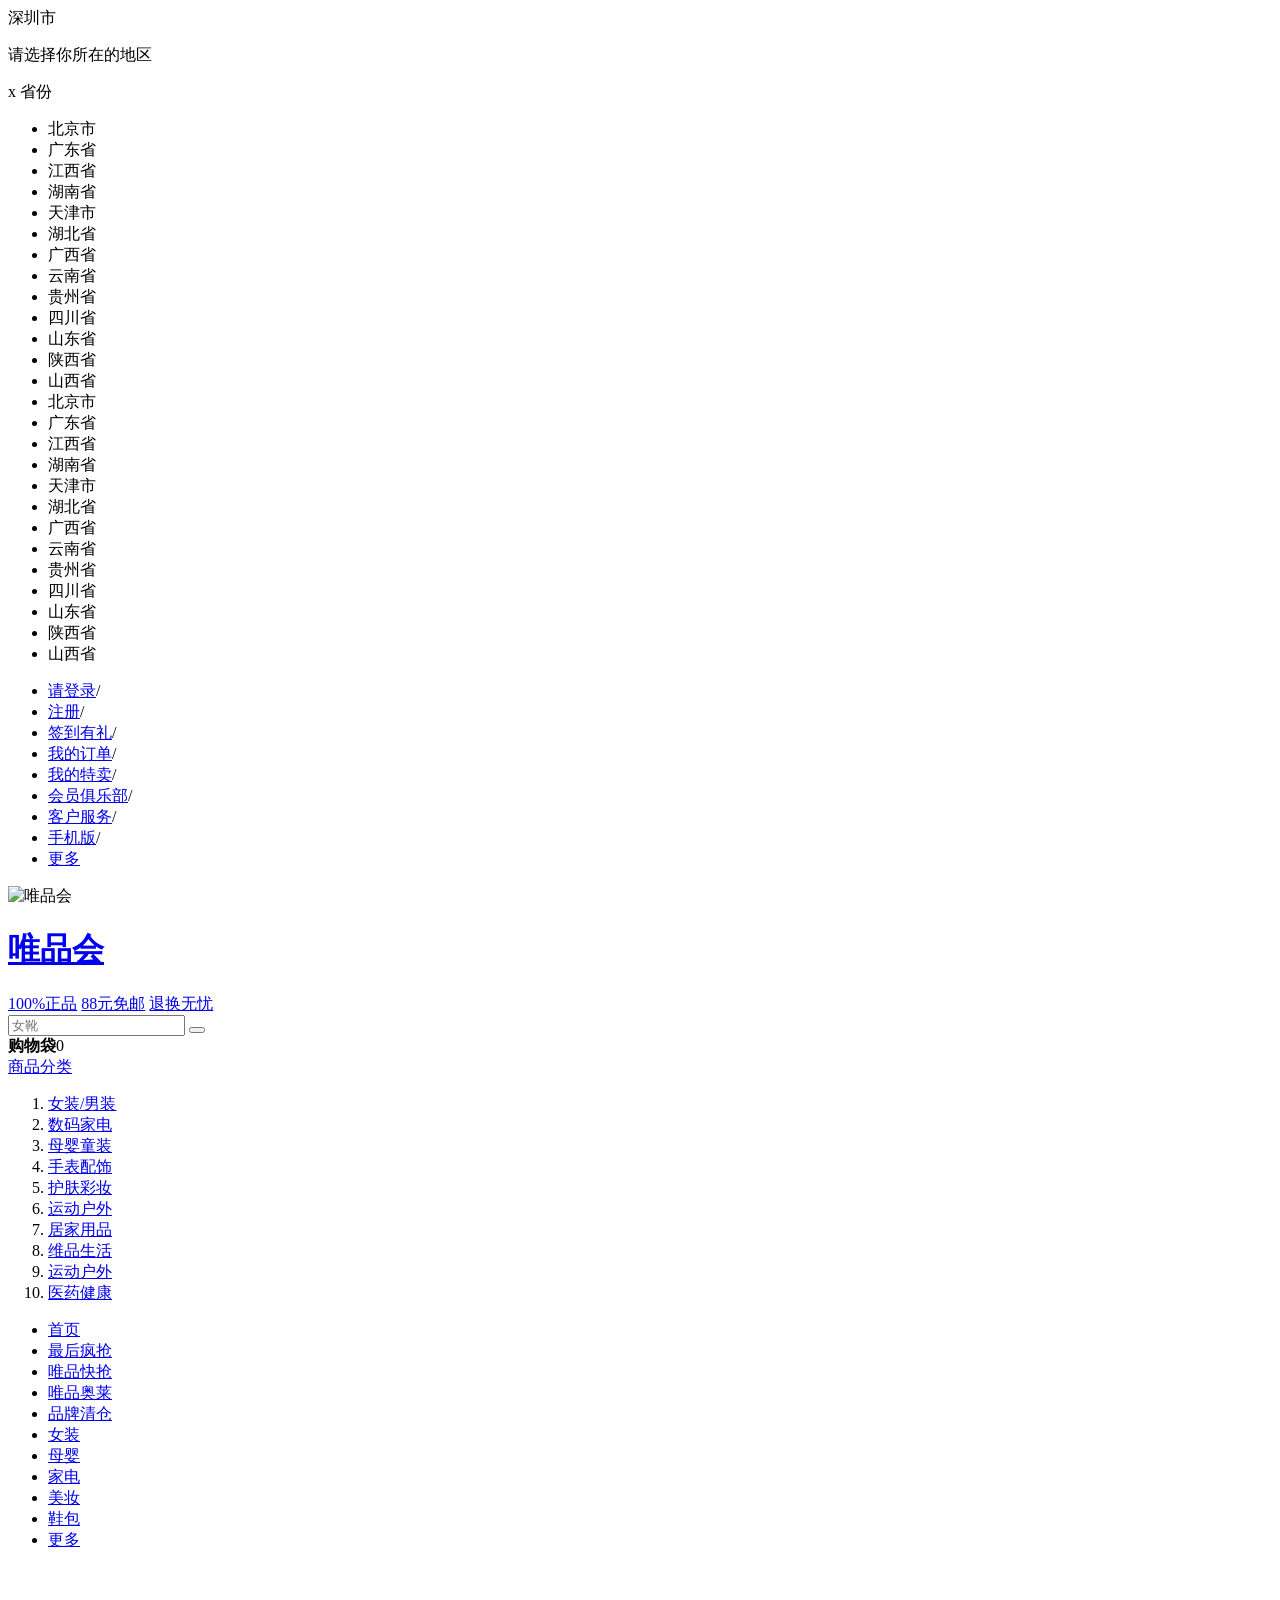
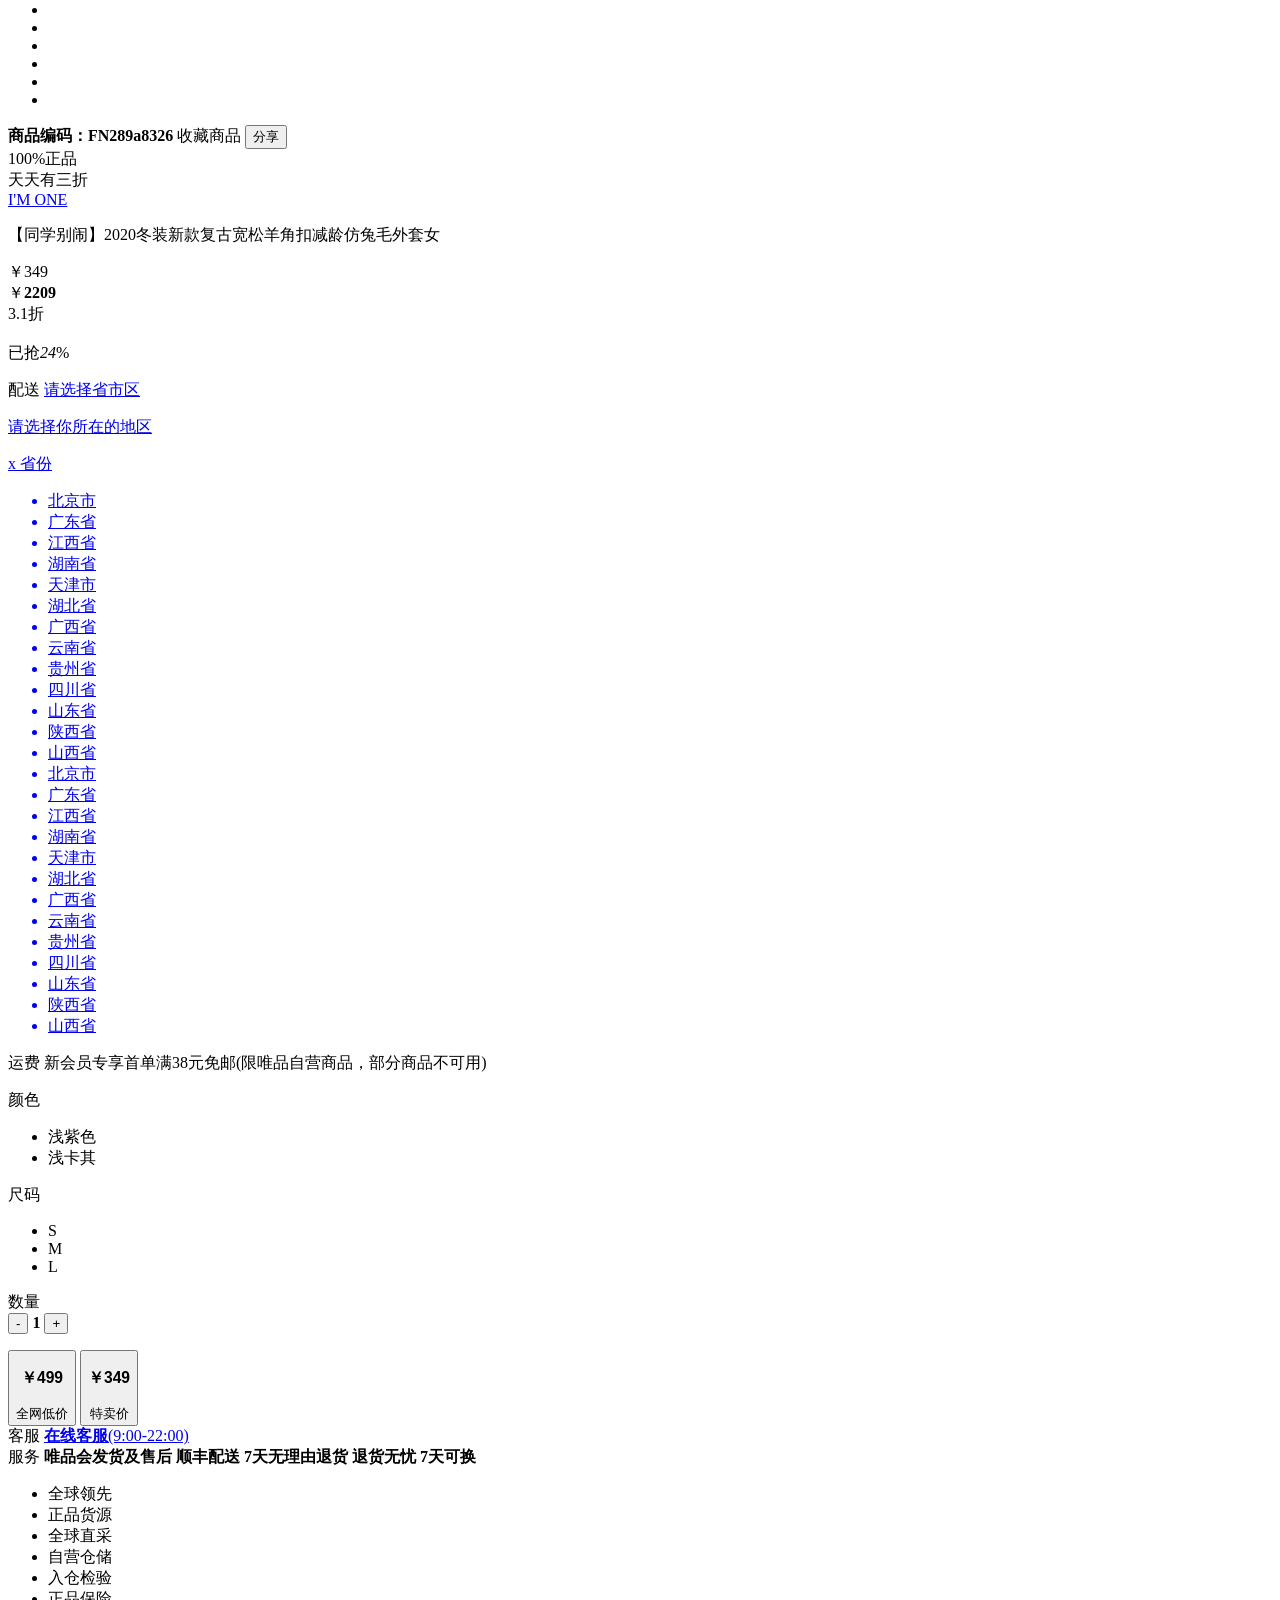
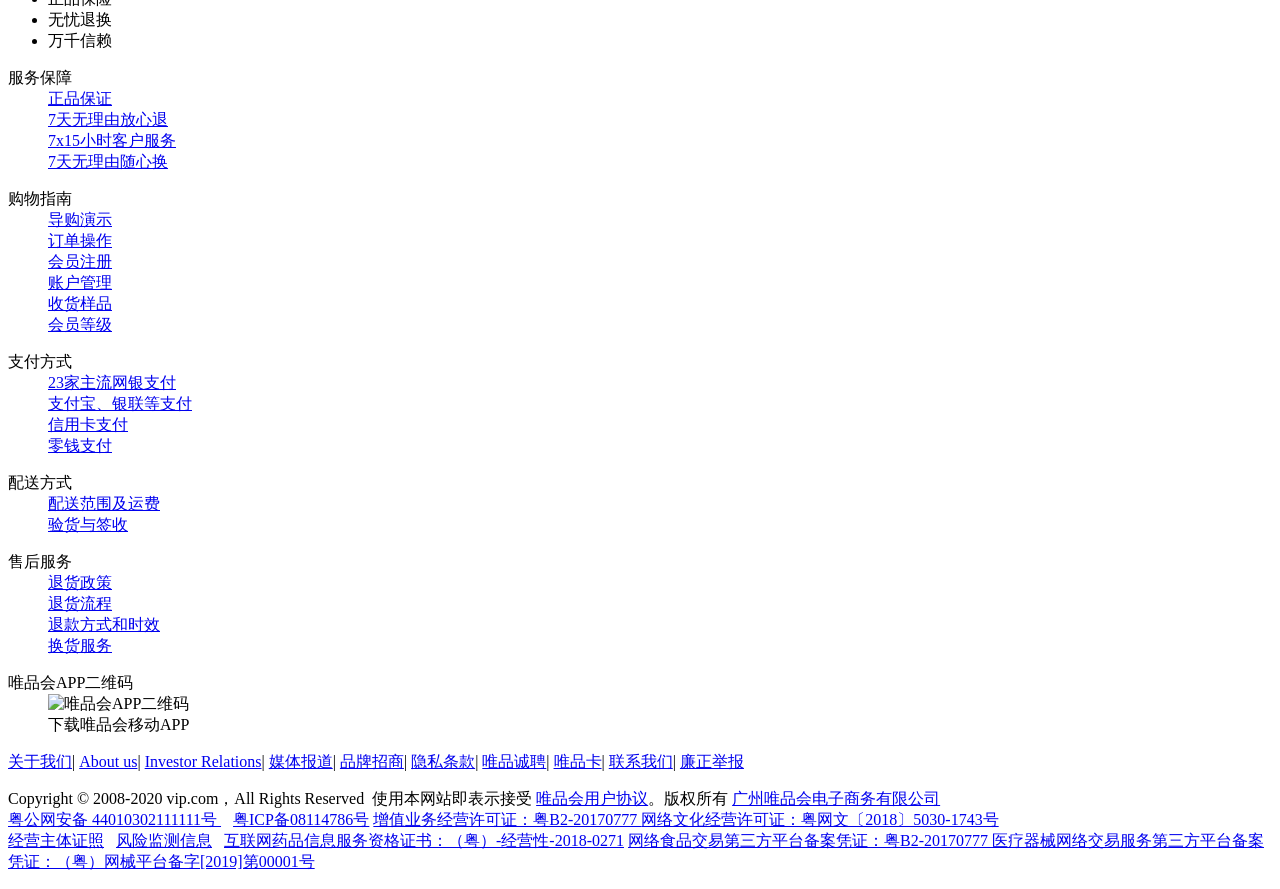
==== pages/details.html @ f8310849 "页面搭建完成" ====
<!DOCTYPE html>
<html lang="en">

<head>
  <meta charset="UTF-8">
  <meta name="viewport" content="width=device-width, initial-scale=1.0">
  <title>商品详情页</title>
  <link rel="stylesheet" href="css/iconfont.css">
  <link rel="stylesheet" href="css/details.css">
  <link rel="stylesheet" href="css/init.css">
  <link rel="stylesheet" href="css/common.css">
</head>

<body>
  <!-- 顶部导航 -->
  <div class="nav">
    <div class="topMessage container">
      <span id="area">
        深圳市<b class="iconfont icon-arrow-down-filling"></b>
        <div class="area">
          <p>请选择你所在的地区</p>
          <span class="close">x</span>
          <span class="province">省份
            <ul>
              <li>北京市</li>
              <li>广东省</li>
              <li>江西省</li>
              <li>湖南省</li>
              <li>天津市</li>
              <li>湖北省</li>
              <li>广西省</li>
              <li>云南省</li>
              <li>贵州省</li>
              <li>四川省</li>
              <li>山东省</li>
              <li>陕西省</li>
              <li>山西省</li>
              <li>北京市</li>
              <li>广东省</li>
              <li>江西省</li>
              <li>湖南省</li>
              <li>天津市</li>
              <li>湖北省</li>
              <li>广西省</li>
              <li>云南省</li>
              <li>贵州省</li>
              <li>四川省</li>
              <li>山东省</li>
              <li>陕西省</li>
              <li>山西省</li>
            </ul>
          </span>
        </div>
      </span>
      <ul class="nav-top">
        <li><a href="login.html">请登录</a><span>/</span></li>
        <li><a href="#">注册</a><span>/</span></li>
        <li><a href="#">签到有礼</a><span>/</span></li>
        <li><a href="#">我的订单</a><span>/</span></li>
        <li>
          <a href="#">我的特卖<b class="iconfont icon-arrow-down-filling"></b></a><span>/</span>
        </li>
        <li>
          <a href="#">会员俱乐部<b class="iconfont icon-arrow-down-filling"></b></a><span>/</span>
        </li>
        <li>
          <a href="#">客户服务<b class="iconfont icon-arrow-down-filling"></b></a><span>/</span>
        </li>
        <li><a href="#">手机版</a><span>/</span></li>
        <li>
          <a href="#">更多<b class="iconfont icon-arrow-down-filling"></b></a>
        </li>
      </ul>
    </div>
  </div>
  <!-- 头部 -->
  <header class="container">
    <div class="clear">
      <div class="logo"><img src="img/logo.png" alt="唯品会" /></div>
      <h1><a href="#" title="唯品会">唯品会</a></h1>
      <a href="#"><span><b class="iconfont icon-weipinhui"></b>100%正品</span></a>
      <a href="#"><span><b class="iconfont icon-weipinhui"></b>88元免邮</span></a>
      <a href="#"><span><b class="iconfont icon-weipinhui"></b>退换无忧</span></a>
      <div class="search">
        <input type="text" placeholder="女靴" />
        <button><b class="iconfont icon-search"></b></button>
      </div>
      <div class="shopbag">
        <b class="iconfont icon-gouwudai"></b><b>购物袋</b><span>0</span>
      </div>
    </div>
  </header>
  <!-- 商品导航 -->
  <div class="navlist">
    <div class="container">
      <span class="iconfont icon-caidan"><a href="#">商品分类</a>
        <ol class="nav_2">
          <li><a href="#">女装/男装</a></li>
          <li><a href="#">数码家电</a></li>
          <li><a href="#">母婴童装</a></li>
          <li><a href="#">手表配饰</a></li>
          <li><a href="#">护肤彩妆</a></li>
          <li><a href="#">运动户外</a></li>
          <li><a href="#">居家用品</a></li>
          <li><a href="#">维品生活</a></li>
          <li><a href="#">运动户外</a></li>
          <li><a href="#">医药健康</a></li>
        </ol>
      </span>
      <ul>
        <li><a href="#" class="navstyle">首页</a></li>
        <li><a href="#">最后疯抢</a></li>
        <li><a href="#">唯品快抢</a></li>
        <li><a href="#">唯品奥莱</a></li>
        <li><a href="#">品牌清仓</a></li>
        <li><a href="#">女装</a></li>
        <li><a href="#">母婴</a></li>
        <li><a href="#">家电</a></li>
        <li><a href="#">美妆</a></li>
        <li><a href="#">鞋包</a></li>
        <li>
          <a href="#">更多<b class="iconfont icon-arrow-down"></b></a>
        </li>
      </ul>
    </div>
  </div>
  <!-- 详情 -->
  <div class="container detail-content">
    <div class="detail">
      <div class="detail-left">
        <div><img src="img/showsmallgoods1.jpg" alt=""></div>
        <div class="imgplay">
          <ul>
            <li><img src="img/showsmallgoods1.jpg" alt=""></li>
            <li><img src="img/showsmallgoods1.jpg" alt=""></li>
            <li><img src="img/showsmallgoods1.jpg" alt=""></li>
            <li><img src="img/showsmallgoods1.jpg" alt=""></li>
            <li><img src="img/showsmallgoods1.jpg" alt=""></li>
            <li><img src="img/showsmallgoods1.jpg" alt=""></li>
          </ul>
        </div>
        <div class="product-text">
          <b>商品编码：FN289a8326</b>
          <span><i class="iconfont icon-wujiaoxingxingxing"></i>收藏商品</span>
          <button>分享</button>
        </div>
        <div class="promise-box">
          <div><i class="iconfont icon-weipinhui"></i>100%正品</div>
          <div><i class="iconfont icon-weipinhui"></i>天天有三折</div>
        </div>
      </div>
      <div class="detail-right">
        <a href="#" class="store-name"> I'M ONE</a>
        <p class="goods-details">【同学别闹】2020冬装新款复古宽松羊角扣减龄仿兔毛外套女</p>
        <div class="price-wrap">
          <div class="price-box">
            <span>￥349</span>
            <div class="ori-price">￥<b>2209</b></div>
            <div class="acount">3.1折</div>
            <img src="img/wpkq.png" alt="">
            <div class="process">
              <div class="process-out">
                <div class="process-in"></div>
              </div>
              已抢<i>24</i>%
            </div>
          </div>
        </div>
        <dl class="deliver">
          <span>配送</span>
          <a href="#">请选择省市区
            <i class="iconfont icon-arrow-down"></i>
            <div class="area">
              <p>请选择你所在的地区</p>
              <span class="close">x</span>
              <span class="province">省份
                <ul>
                  <li>北京市</li>
                  <li>广东省</li>
                  <li>江西省</li>
                  <li>湖南省</li>
                  <li>天津市</li>
                  <li>湖北省</li>
                  <li>广西省</li>
                  <li>云南省</li>
                  <li>贵州省</li>
                  <li>四川省</li>
                  <li>山东省</li>
                  <li>陕西省</li>
                  <li>山西省</li>
                  <li>北京市</li>
                  <li>广东省</li>
                  <li>江西省</li>
                  <li>湖南省</li>
                  <li>天津市</li>
                  <li>湖北省</li>
                  <li>广西省</li>
                  <li>云南省</li>
                  <li>贵州省</li>
                  <li>四川省</li>
                  <li>山东省</li>
                  <li>陕西省</li>
                  <li>山西省</li>
                </ul>
              </span>
            </div>
          </a>
        </dl>
        <dl class="freight">
          <span>运费</span>
          <a>新会员专享首单满38元免邮(限唯品自营商品，部分商品不可用)</a>
        </dl>
        <dl class="color">
          <span>颜色</span>
          <ul>
            <li>浅紫色</li>
            <li>浅卡其</li>
          </ul>
        </dl>
        <dl class="size">
          <span>尺码</span>
          <ul>
            <li>S</li>
            <li>M</li>
            <li>L</li>
          </ul>
        </dl>
        <dl class="count">
          <span>数量</span>
          <div class="num">
            <button class="decrease">-</button>
            <b>1</b>
            <button class="add">+</button>
          </div>
        </dl>
        <div class="button-box">
          <button class="btn1">
            <h3>￥499</h3>
            全网低价
          </button>
          <button class="btn2">
            <h3>￥349</h3>
            特卖价
          </button>
        </div>
        <div class="other">
          <div class="customer-sev">
            <span>客服</span>
            <a href="#"><b>在线客服</b>(9:00-22:00)</a>
          </div>
          <div class="services">
            <span>服务</span>
            <b><i class="iconfont icon-weipinhui"></i>唯品会发货及售后</b>
            <b><i class="iconfont icon-weipinhui"></i>顺丰配送</b>
            <b><i class="iconfont icon-weipinhui"></i>7天无理由退货</b>
            <b><i class="iconfont icon-weipinhui"></i>退货无忧</b>
            <b><i class="iconfont icon-weipinhui"></i>7天可换</b>
          </div>
        </div>
      </div>
    </div>
  </div>
  <!-- 底部 -->
  <footer id="footer" class="footer">
    <div class="footer-inner">
      <ul class="footer-vip">
        <li><i class="iconfont icon-pj_manyi"></i>全球领先</li>
        <li><i class="iconfont icon-pj_manyi"></i>正品货源</li>
        <li><i class="iconfont icon-pj_manyi"></i>全球直采</li>
        <li><i class="iconfont icon-pj_manyi"></i>自营仓储</li>
        <li><i class="iconfont icon-pj_manyi"></i>入仓检验</li>
        <li><i class="iconfont icon-pj_manyi"></i>正品保险</li>
        <li><i class="iconfont icon-pj_manyi"></i>无忧退换</li>
        <li><i class="iconfont icon-pj_manyi"></i>万千信赖</li>
      </ul>
      <div class="footer-list">
        <dl class="link-anim">
          <dt>服务保障</dt>
          <dd>
            <a href="//viva.vip.com/act/supportInsurance?wapid=vivac_767" target="_blank" rel="nofollow">正品保证</a>
          </dd>
          <dd>
            <a href="//help.vip.com/commitment.php" target="_blank" rel="nofollow">7天无理由放心退</a>
          </dd>
          <dd>
            <a href="//help.vip.com/commitment.php" target="_blank" class="J_common_help" rel="nofollow"></a>
          </dd>
          <dd>
            <a href="//acs.vip.com/" target="_blank" rel="nofollow">7x15小时客户服务</a>
          </dd>
          <dd>
            <a href="//viva.vip.com/act/changeProduct-pc?wapid=vivac_825" target="_blank" rel="nofollow">7天无理由随心换</a>
          </dd>
        </dl>
        <dl class="link-anim">
          <dt>购物指南</dt>
          <dd>
            <a href="//help.vip.com/themelist.php?type=detail&amp;id=308" target="_blank" rel="nofollow">导购演示</a>
          </dd>
          <dd>
            <a href="//help.vip.com/themelist.php?type=detail&amp;id=330" target="_blank" rel="nofollow">订单操作</a>
          </dd>
          <dd>
            <a href="//help.vip.com/themelist.php?type=detail&amp;id=206" target="_blank" rel="nofollow">会员注册</a>
          </dd>
          <dd>
            <a href="//help.vip.com/themelist.php?type=detail&amp;id=329" target="_blank" rel="nofollow">账户管理</a>
          </dd>
          <dd>
            <a href="//help.vip.com/themelist.php?type=detail&amp;id=104" target="_blank" rel="nofollow">收货样品</a>
          </dd>
          <dd>
            <a href="//help.vip.com/themelist.php?cid=69" target="_blank" rel="nofollow">会员等级</a>
          </dd>
        </dl>
        <dl class="link-anim">
          <dt>支付方式</dt>
          <dd>
            <a href="//help.vip.com/themelist.php?type=detail&amp;id=336" target="_blank" rel="nofollow">23家主流网银支付</a>
          </dd>
          <dd>
            <a href="//help.vip.com/themelist.php?type=detail&amp;id=336" target="_blank" rel="nofollow">支付宝、银联等支付</a>
          </dd>
          <dd>
            <a href="//help.vip.com/themelist.php?type=detail&amp;id=336" target="_blank" rel="nofollow">信用卡支付</a>
          </dd>
          <dd>
            <a href="//help.vip.com/themelist.php?type=detail&amp;id=335" target="_blank" rel="nofollow">零钱支付</a>
          </dd>
        </dl>
        <dl class="link-anim">
          <dt>配送方式</dt>
          <dd>
            <a href="//help.vip.com/themelist.php?type=detail&amp;id=345" target="_blank" rel="nofollow">配送范围及运费</a>
          </dd>
          <dd>
            <a href="//help.vip.com/themelist.php?type=detail&amp;id=63" target="_blank" rel="nofollow">验货与签收</a>
          </dd>
        </dl>
        <dl class="link-anim">
          <dt>售后服务</dt>
          <dd>
            <a href="//help.vip.com/themelist.php?cid=74" target="_blank" rel="nofollow">退货政策</a>
          </dd>
          <dd>
            <a href="//help.vip.com/themelist.php?type=detail&amp;id=236" target="_blank" rel="nofollow">退货流程</a>
          </dd>
          <dd>
            <a href="//help.vip.com/themelist.php?type=detail&amp;id=317" target="_blank" rel="nofollow">退款方式和时效</a>
          </dd>
          <dd>
            <a href="//help.vip.com/themelist.php?cid=146" target="_blank" rel="nofollow">换货服务</a>
          </dd>
        </dl>
        <dl class="tc last">
          <dt>唯品会APP二维码</dt>
          <dd>
            <img class="lazy" src="img/f-ewm.png" width="100" height="100" alt="唯品会APP二维码" />
          </dd>
          <dd>下载唯品会移动APP</dd>
        </dl>
      </div>
      <div class="footer-infor">
        <p class="footer-infor-link">
          <a target="_blank" rel="nofollow" href="//www.vip.com/about-us" title="关于我们">关于我们</a>|
          <a target="_blank" rel="nofollow" href="//www.vip.com/en/about-us" title="About us">About us</a>|
          <a target="_blank" rel="nofollow" href="http://ir.vip.com/" title="Investor Relations">Investor Relations</a>|
          <a target="_blank" rel="nofollow" href="//blog.vip.com/?r=/Blog/HTML_showList/sort_id//29"
            title="媒体报道">媒体报道</a>|
          <a target="_blank" rel="nofollow" href="//vis.vip.com/stipulate/" title="品牌招商">品牌招商</a>|
          <a target="_blank" rel="nofollow" href="//www.vip.com/privacy" title="隐私条款">隐私条款</a>|
          <a target="_blank" rel="nofollow" href="https://job.vip.com" title="唯品诚聘">唯品诚聘</a>|
          <a target="_blank" rel="nofollow" href="//detail.vip.com/vipcard.html" title="唯品卡">唯品卡</a>|
          <a target="_blank" href="//www.vip.com/contact-us" title="联系我们">联系我们</a>|
          <a target="_blank" href="//www.vip.com/jubao" title="廉正举报">廉正举报</a>
        </p>
        <p class="footer-infor-txt">
          Copyright © 2008-2020 vip.com，All Rights
          Reserved&nbsp;&nbsp;使用本网站即表示接受
          <a rel="nofollow" href="//viva.vip.com/act/supportClause-pc?wapid=vivac_802">唯品会用户协议</a>。版权所有
          <a rel="nofollow" href="//www.vip.com/">广州唯品会电子商务有限公司</a>
          <br />
          <a href="http://www.beian.gov.cn/portal/registerSystemInfo?recordcode=44010302111111" target="_blank">粤公网安备
            44010302111111号 </a>&nbsp;&nbsp;
          <a rel="nofollow" href="http://www.beian.miit.gov.cn">粤ICP备08114786号</a>
          <a rel="nofollow" target="_blank" href="//viva.vip.com/act/actValueAddedService-pc">增值业务经营许可证：粤B2-20170777
          </a>
          <a rel="nofollow"
            href="http://qr.ccm.gov.cn/lic/4b3d4177d8ec4aef91469e36f63702fa#">网络文化经营许可证：粤网文〔2018〕5030-1743号</a>
          <br />
          <a rel="nofollow" href="//viva.vip.com/act/actBusinessLicense-pc?wapid=vivac_813">经营主体证照</a>&nbsp;&nbsp;
          <a href="//help.vip.com/themelist.php?type=detail&amp;id=475" target="_blank"
            rel="nofollow">风险监测信息</a>&nbsp;&nbsp;
          <a rel="nofollow"
            href="//viva.vip.com/act/c/actDrugInfoLicense-pc?wapid=vivac_1070">互联网药品信息服务资格证书：（粤）-经营性-2018-0271</a>
          <a rel="nofollow" href="//viva.vip.com/act/actFoodTradeLicense-pc?wapid=vivac_1131">
            网络食品交易第三方平台备案凭证：粤B2-20170777
          </a>
          <a rel="nofollow"
            href="//viva.vip.com/act/actInstrumentTradeLicense-pc?wapid=vivac_1132">医疗器械网络交易服务第三方平台备案凭证：（粤）网械平台备字[2019]第00001号</a>
        </p>
      </div>
    </div>
  </footer>
</body>

</html>
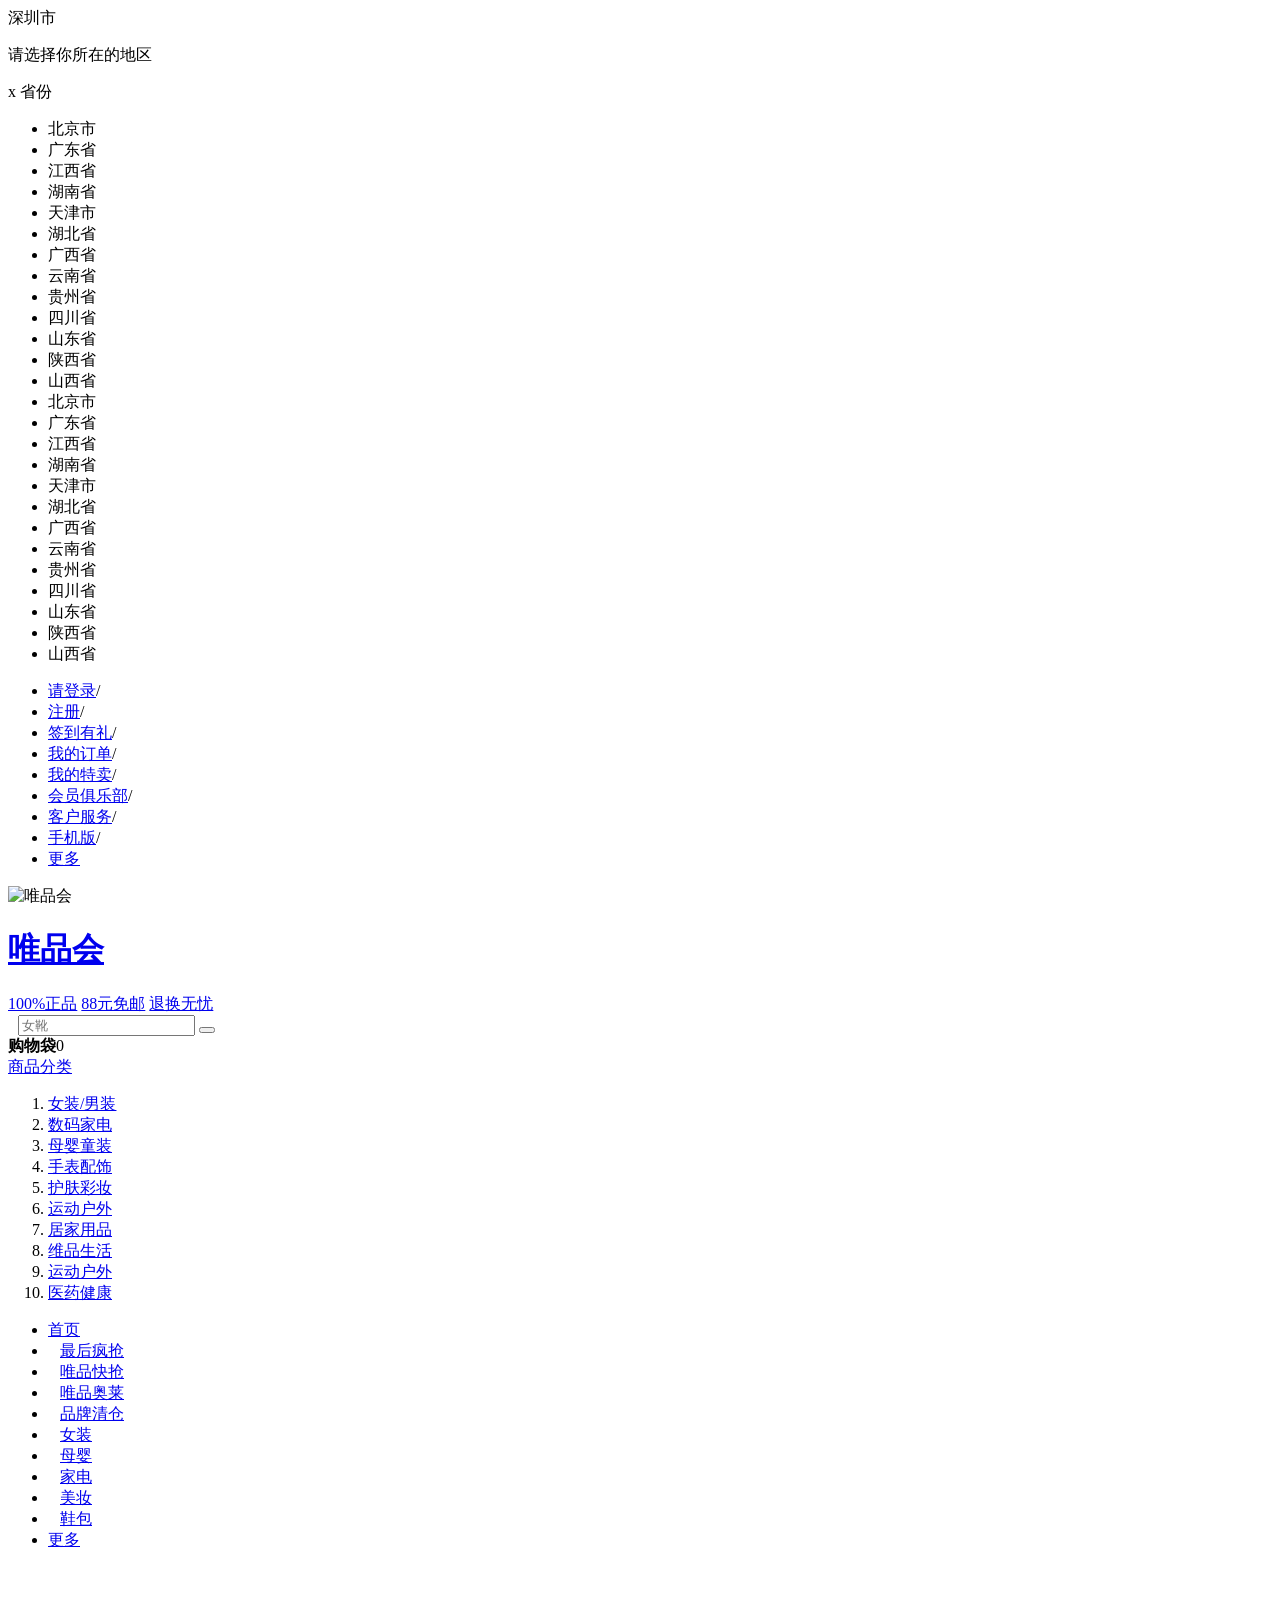
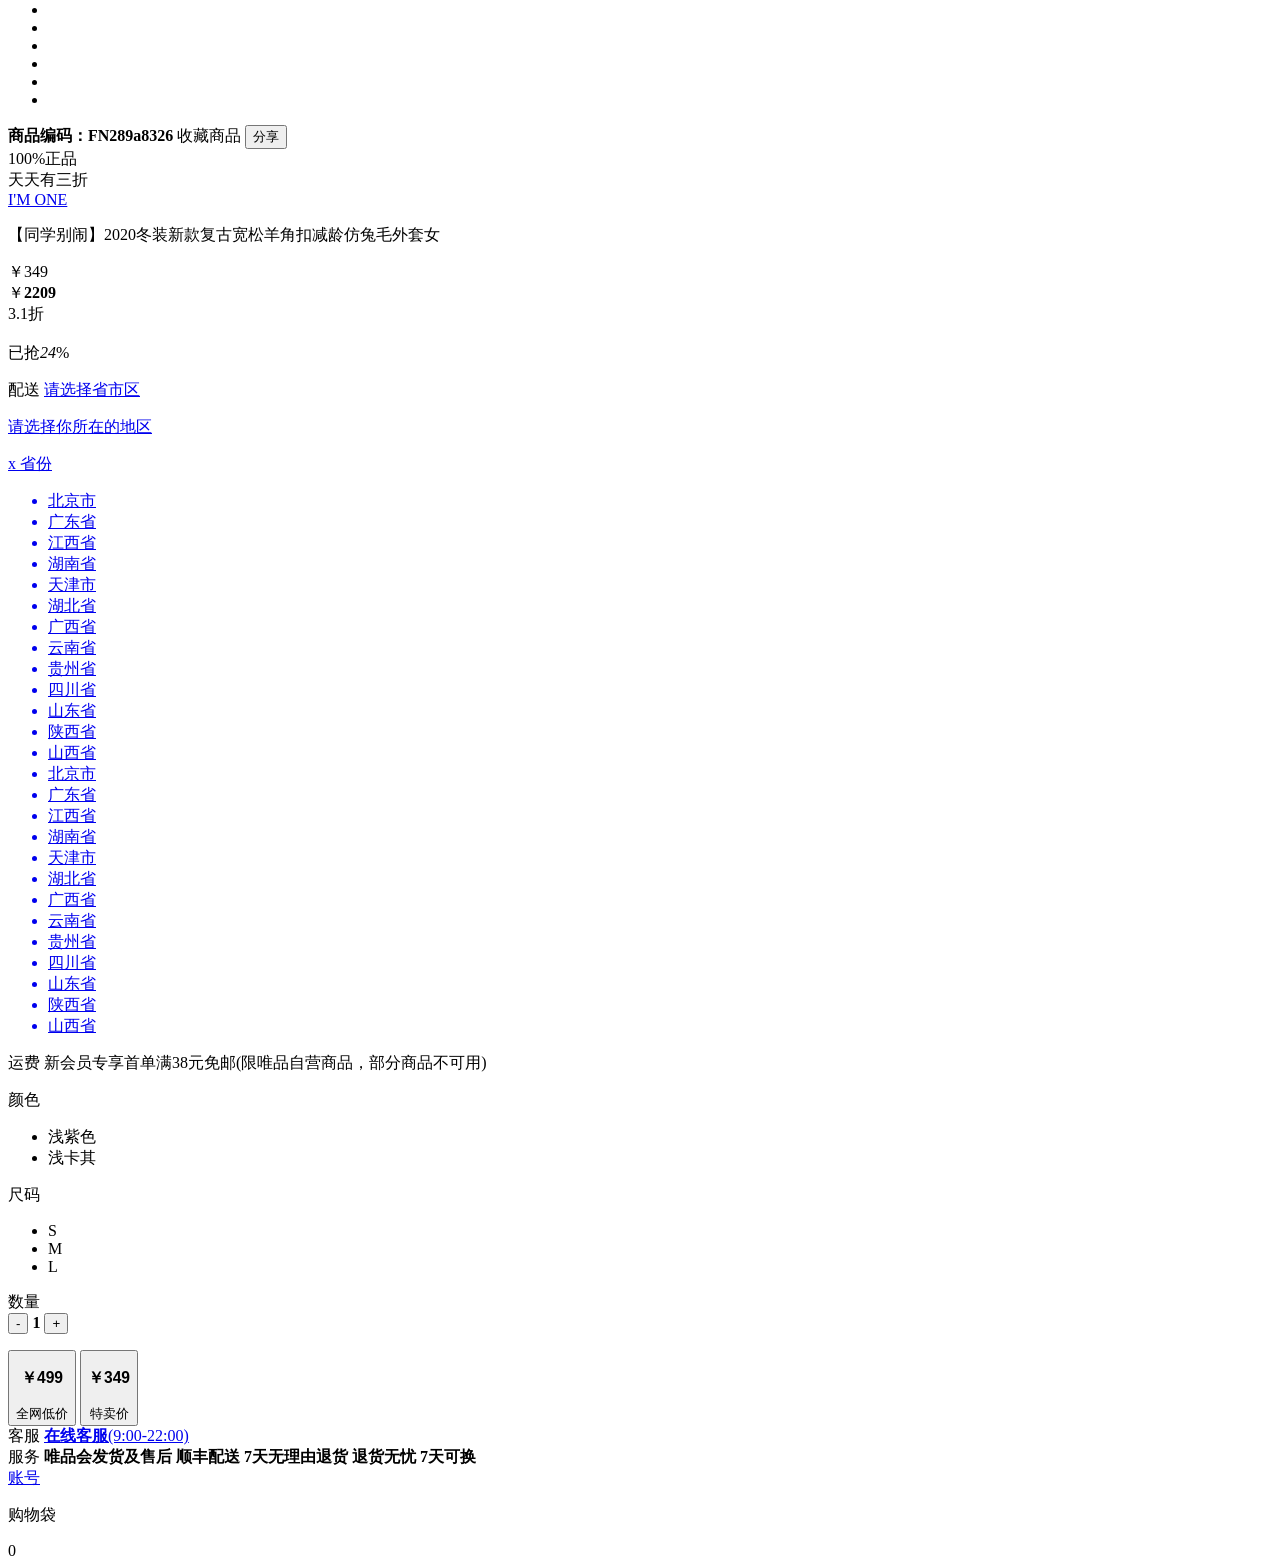
==== commit df143472: "11/27" ====
--- a/pages/details.html
+++ b/pages/details.html
@@ -14,7 +14,7 @@
 <body>
   <!-- 顶部导航 -->
   <div class="nav">
-    <div class="topMessage container">
+    <div class="topMessage detail-container">
       <span id="area">
         深圳市<b class="iconfont icon-arrow-down-filling"></b>
         <div class="area">
@@ -54,7 +54,7 @@
       </span>
       <ul class="nav-top">
         <li><a href="login.html">请登录</a><span>/</span></li>
-        <li><a href="#">注册</a><span>/</span></li>
+        <li><a href="regist.html">注册</a><span>/</span></li>
         <li><a href="#">签到有礼</a><span>/</span></li>
         <li><a href="#">我的订单</a><span>/</span></li>
         <li>
@@ -74,14 +74,14 @@
     </div>
   </div>
   <!-- 头部 -->
-  <header class="container">
+  <header class="detail-container">
     <div class="clear">
       <div class="logo"><img src="img/logo.png" alt="唯品会" /></div>
       <h1><a href="#" title="唯品会">唯品会</a></h1>
       <a href="#"><span><b class="iconfont icon-weipinhui"></b>100%正品</span></a>
       <a href="#"><span><b class="iconfont icon-weipinhui"></b>88元免邮</span></a>
       <a href="#"><span><b class="iconfont icon-weipinhui"></b>退换无忧</span></a>
-      <div class="search">
+      <div class="search" style="margin-left: 10px;">
         <input type="text" placeholder="女靴" />
         <button><b class="iconfont icon-search"></b></button>
       </div>
@@ -92,7 +92,7 @@
   </header>
   <!-- 商品导航 -->
   <div class="navlist">
-    <div class="container">
+    <div class="detail-container">
       <span class="iconfont icon-caidan"><a href="#">商品分类</a>
         <ol class="nav_2">
           <li><a href="#">女装/男装</a></li>
@@ -109,15 +109,15 @@
       </span>
       <ul>
         <li><a href="#" class="navstyle">首页</a></li>
-        <li><a href="#">最后疯抢</a></li>
-        <li><a href="#">唯品快抢</a></li>
-        <li><a href="#">唯品奥莱</a></li>
-        <li><a href="#">品牌清仓</a></li>
-        <li><a href="#">女装</a></li>
-        <li><a href="#">母婴</a></li>
-        <li><a href="#">家电</a></li>
-        <li><a href="#">美妆</a></li>
-        <li><a href="#">鞋包</a></li>
+        <li><a href="#" style="padding: 12px;">最后疯抢</a></li>
+        <li><a href="#" style="padding: 12px;">唯品快抢</a></li>
+        <li><a href="#" style="padding: 12px;">唯品奥莱</a></li>
+        <li><a href="#" style="padding: 12px;">品牌清仓</a></li>
+        <li><a href="#" style="padding: 12px;">女装</a></li>
+        <li><a href="#" style="padding: 12px;">母婴</a></li>
+        <li><a href="#" style="padding: 12px;">家电</a></li>
+        <li><a href="#" style="padding: 12px;">美妆</a></li>
+        <li><a href="#" style="padding: 12px;">鞋包</a></li>
         <li>
           <a href="#">更多<b class="iconfont icon-arrow-down"></b></a>
         </li>
@@ -125,7 +125,7 @@
     </div>
   </div>
   <!-- 详情 -->
-  <div class="container detail-content">
+  <div class="detail-container detail-content">
     <div class="detail">
       <div class="detail-left">
         <div><img src="img/showsmallgoods1.jpg" alt=""></div>
@@ -262,146 +262,29 @@
   </div>
   <!-- 底部 -->
   <footer id="footer" class="footer">
-    <div class="footer-inner">
-      <ul class="footer-vip">
-        <li><i class="iconfont icon-pj_manyi"></i>全球领先</li>
-        <li><i class="iconfont icon-pj_manyi"></i>正品货源</li>
-        <li><i class="iconfont icon-pj_manyi"></i>全球直采</li>
-        <li><i class="iconfont icon-pj_manyi"></i>自营仓储</li>
-        <li><i class="iconfont icon-pj_manyi"></i>入仓检验</li>
-        <li><i class="iconfont icon-pj_manyi"></i>正品保险</li>
-        <li><i class="iconfont icon-pj_manyi"></i>无忧退换</li>
-        <li><i class="iconfont icon-pj_manyi"></i>万千信赖</li>
-      </ul>
-      <div class="footer-list">
-        <dl class="link-anim">
-          <dt>服务保障</dt>
-          <dd>
-            <a href="//viva.vip.com/act/supportInsurance?wapid=vivac_767" target="_blank" rel="nofollow">正品保证</a>
-          </dd>
-          <dd>
-            <a href="//help.vip.com/commitment.php" target="_blank" rel="nofollow">7天无理由放心退</a>
-          </dd>
-          <dd>
-            <a href="//help.vip.com/commitment.php" target="_blank" class="J_common_help" rel="nofollow"></a>
-          </dd>
-          <dd>
-            <a href="//acs.vip.com/" target="_blank" rel="nofollow">7x15小时客户服务</a>
-          </dd>
-          <dd>
-            <a href="//viva.vip.com/act/changeProduct-pc?wapid=vivac_825" target="_blank" rel="nofollow">7天无理由随心换</a>
-          </dd>
-        </dl>
-        <dl class="link-anim">
-          <dt>购物指南</dt>
-          <dd>
-            <a href="//help.vip.com/themelist.php?type=detail&amp;id=308" target="_blank" rel="nofollow">导购演示</a>
-          </dd>
-          <dd>
-            <a href="//help.vip.com/themelist.php?type=detail&amp;id=330" target="_blank" rel="nofollow">订单操作</a>
-          </dd>
-          <dd>
-            <a href="//help.vip.com/themelist.php?type=detail&amp;id=206" target="_blank" rel="nofollow">会员注册</a>
-          </dd>
-          <dd>
-            <a href="//help.vip.com/themelist.php?type=detail&amp;id=329" target="_blank" rel="nofollow">账户管理</a>
-          </dd>
-          <dd>
-            <a href="//help.vip.com/themelist.php?type=detail&amp;id=104" target="_blank" rel="nofollow">收货样品</a>
-          </dd>
-          <dd>
-            <a href="//help.vip.com/themelist.php?cid=69" target="_blank" rel="nofollow">会员等级</a>
-          </dd>
-        </dl>
-        <dl class="link-anim">
-          <dt>支付方式</dt>
-          <dd>
-            <a href="//help.vip.com/themelist.php?type=detail&amp;id=336" target="_blank" rel="nofollow">23家主流网银支付</a>
-          </dd>
-          <dd>
-            <a href="//help.vip.com/themelist.php?type=detail&amp;id=336" target="_blank" rel="nofollow">支付宝、银联等支付</a>
-          </dd>
-          <dd>
-            <a href="//help.vip.com/themelist.php?type=detail&amp;id=336" target="_blank" rel="nofollow">信用卡支付</a>
-          </dd>
-          <dd>
-            <a href="//help.vip.com/themelist.php?type=detail&amp;id=335" target="_blank" rel="nofollow">零钱支付</a>
-          </dd>
-        </dl>
-        <dl class="link-anim">
-          <dt>配送方式</dt>
-          <dd>
-            <a href="//help.vip.com/themelist.php?type=detail&amp;id=345" target="_blank" rel="nofollow">配送范围及运费</a>
-          </dd>
-          <dd>
-            <a href="//help.vip.com/themelist.php?type=detail&amp;id=63" target="_blank" rel="nofollow">验货与签收</a>
-          </dd>
-        </dl>
-        <dl class="link-anim">
-          <dt>售后服务</dt>
-          <dd>
-            <a href="//help.vip.com/themelist.php?cid=74" target="_blank" rel="nofollow">退货政策</a>
-          </dd>
-          <dd>
-            <a href="//help.vip.com/themelist.php?type=detail&amp;id=236" target="_blank" rel="nofollow">退货流程</a>
-          </dd>
-          <dd>
-            <a href="//help.vip.com/themelist.php?type=detail&amp;id=317" target="_blank" rel="nofollow">退款方式和时效</a>
-          </dd>
-          <dd>
-            <a href="//help.vip.com/themelist.php?cid=146" target="_blank" rel="nofollow">换货服务</a>
-          </dd>
-        </dl>
-        <dl class="tc last">
-          <dt>唯品会APP二维码</dt>
-          <dd>
-            <img class="lazy" src="img/f-ewm.png" width="100" height="100" alt="唯品会APP二维码" />
-          </dd>
-          <dd>下载唯品会移动APP</dd>
-        </dl>
-      </div>
-      <div class="footer-infor">
-        <p class="footer-infor-link">
-          <a target="_blank" rel="nofollow" href="//www.vip.com/about-us" title="关于我们">关于我们</a>|
-          <a target="_blank" rel="nofollow" href="//www.vip.com/en/about-us" title="About us">About us</a>|
-          <a target="_blank" rel="nofollow" href="http://ir.vip.com/" title="Investor Relations">Investor Relations</a>|
-          <a target="_blank" rel="nofollow" href="//blog.vip.com/?r=/Blog/HTML_showList/sort_id//29"
-            title="媒体报道">媒体报道</a>|
-          <a target="_blank" rel="nofollow" href="//vis.vip.com/stipulate/" title="品牌招商">品牌招商</a>|
-          <a target="_blank" rel="nofollow" href="//www.vip.com/privacy" title="隐私条款">隐私条款</a>|
-          <a target="_blank" rel="nofollow" href="https://job.vip.com" title="唯品诚聘">唯品诚聘</a>|
-          <a target="_blank" rel="nofollow" href="//detail.vip.com/vipcard.html" title="唯品卡">唯品卡</a>|
-          <a target="_blank" href="//www.vip.com/contact-us" title="联系我们">联系我们</a>|
-          <a target="_blank" href="//www.vip.com/jubao" title="廉正举报">廉正举报</a>
-        </p>
-        <p class="footer-infor-txt">
-          Copyright © 2008-2020 vip.com，All Rights
-          Reserved&nbsp;&nbsp;使用本网站即表示接受
-          <a rel="nofollow" href="//viva.vip.com/act/supportClause-pc?wapid=vivac_802">唯品会用户协议</a>。版权所有
-          <a rel="nofollow" href="//www.vip.com/">广州唯品会电子商务有限公司</a>
-          <br />
-          <a href="http://www.beian.gov.cn/portal/registerSystemInfo?recordcode=44010302111111" target="_blank">粤公网安备
-            44010302111111号 </a>&nbsp;&nbsp;
-          <a rel="nofollow" href="http://www.beian.miit.gov.cn">粤ICP备08114786号</a>
-          <a rel="nofollow" target="_blank" href="//viva.vip.com/act/actValueAddedService-pc">增值业务经营许可证：粤B2-20170777
-          </a>
-          <a rel="nofollow"
-            href="http://qr.ccm.gov.cn/lic/4b3d4177d8ec4aef91469e36f63702fa#">网络文化经营许可证：粤网文〔2018〕5030-1743号</a>
-          <br />
-          <a rel="nofollow" href="//viva.vip.com/act/actBusinessLicense-pc?wapid=vivac_813">经营主体证照</a>&nbsp;&nbsp;
-          <a href="//help.vip.com/themelist.php?type=detail&amp;id=475" target="_blank"
-            rel="nofollow">风险监测信息</a>&nbsp;&nbsp;
-          <a rel="nofollow"
-            href="//viva.vip.com/act/c/actDrugInfoLicense-pc?wapid=vivac_1070">互联网药品信息服务资格证书：（粤）-经营性-2018-0271</a>
-          <a rel="nofollow" href="//viva.vip.com/act/actFoodTradeLicense-pc?wapid=vivac_1131">
-            网络食品交易第三方平台备案凭证：粤B2-20170777
-          </a>
-          <a rel="nofollow"
-            href="//viva.vip.com/act/actInstrumentTradeLicense-pc?wapid=vivac_1132">医疗器械网络交易服务第三方平台备案凭证：（粤）网械平台备字[2019]第00001号</a>
-        </p>
-      </div>
-    </div>
   </footer>
+  <!-- 侧边栏 -->
+  <div class="aside-right">
+    <a href="login.html" class="account point pink">
+      <i class="iconfont icon-wode"></i>账号
+    </a>
+    <div class="aside-car point pink">
+      <i class="iconfont icon-gouwudai"></i>
+      <p class="aside-shopbag">购物袋</p>
+      <span>0</span>
+    </div>
+    <i class="iconfont icon-daijinquan mg15 point pink"></i>
+    <i class="iconfont icon-xinaixin mg15 point pink"></i>
+    <i class="iconfont icon-wujiaoxingxingxing mg15 point pink"></i>
+    <i class="iconfont icon-jishiqi mg15 point pink"></i>
+    <i class="iconfont icon-bianjibi point pink"></i>
+    <i class="iconfont icon-zhiding point pink"></i>
+  </div>
+
+  <script src="js/jquery-3.5.1.js"></script>
+  <script src="js/footerhtml.js"></script>
+  <script src="js/details.js"></script>
+  <script src="js/toshopbag.js"></script>
 </body>
 
 </html>
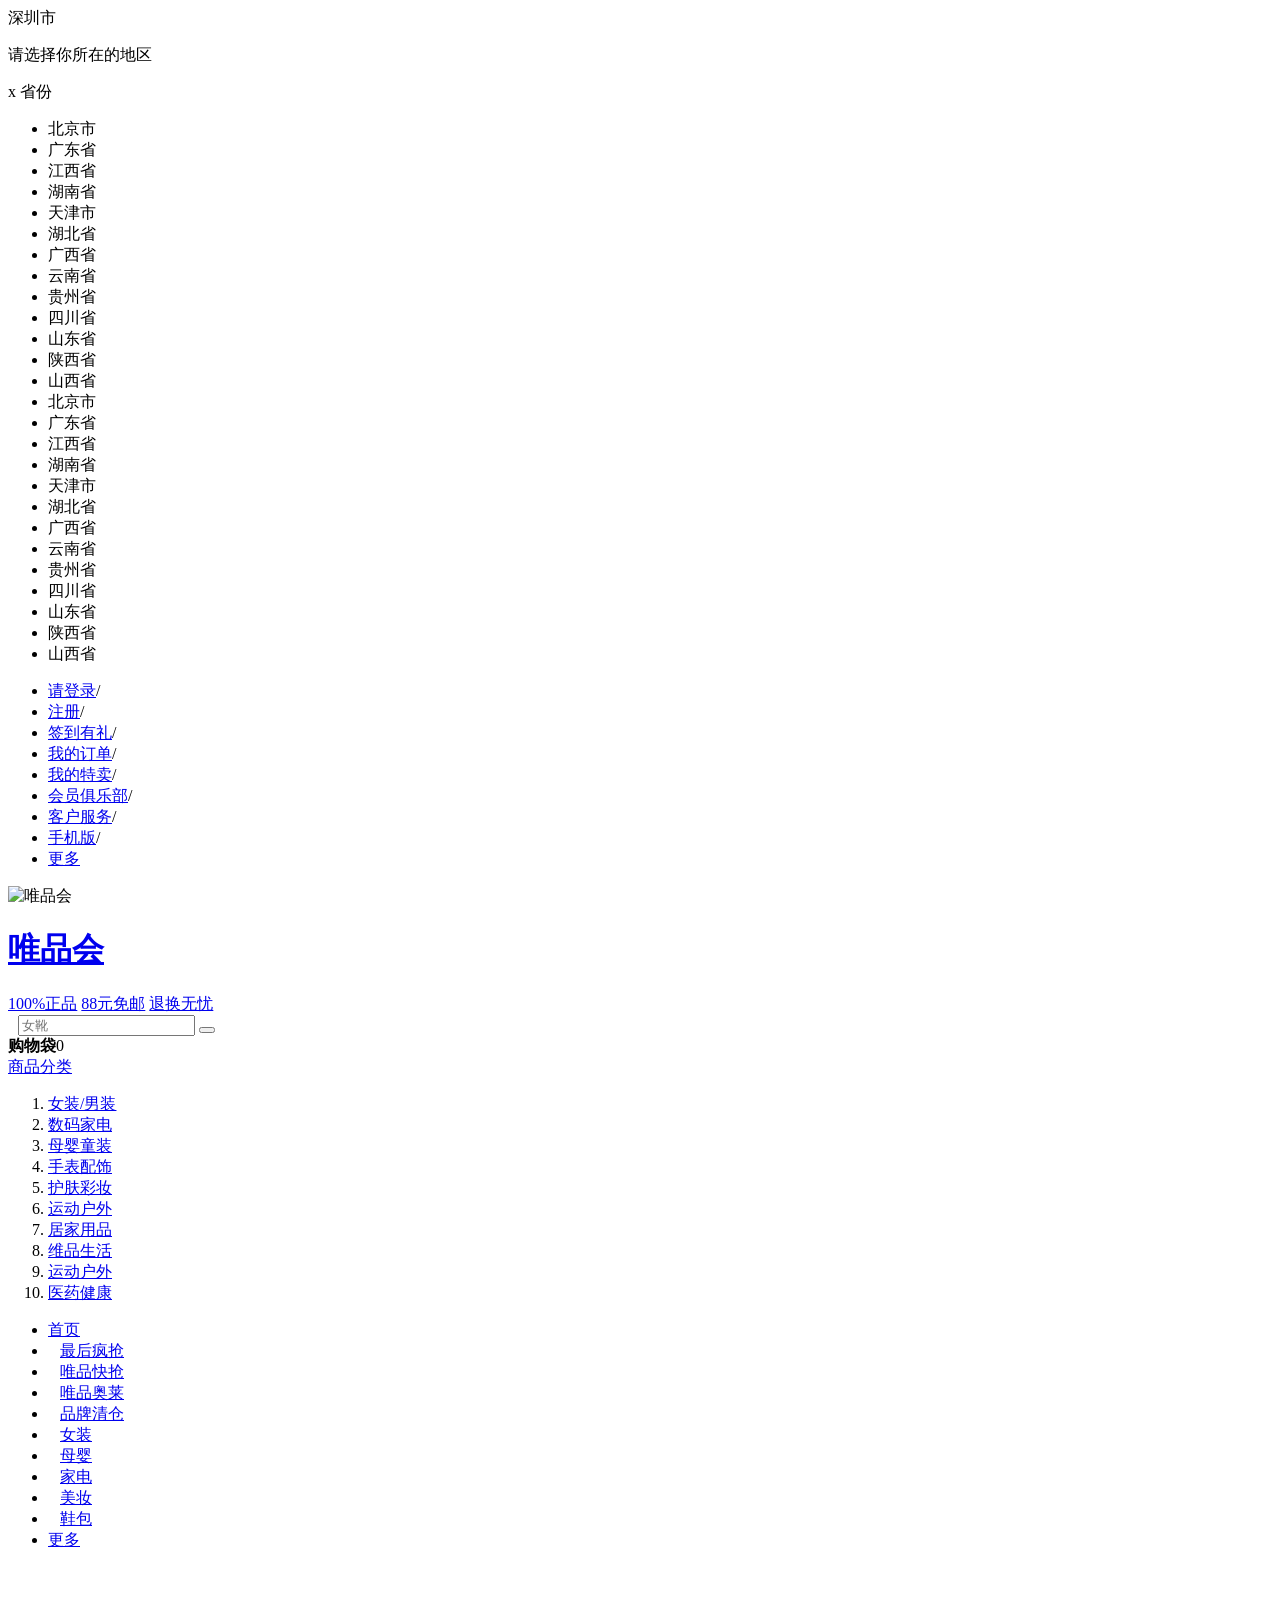
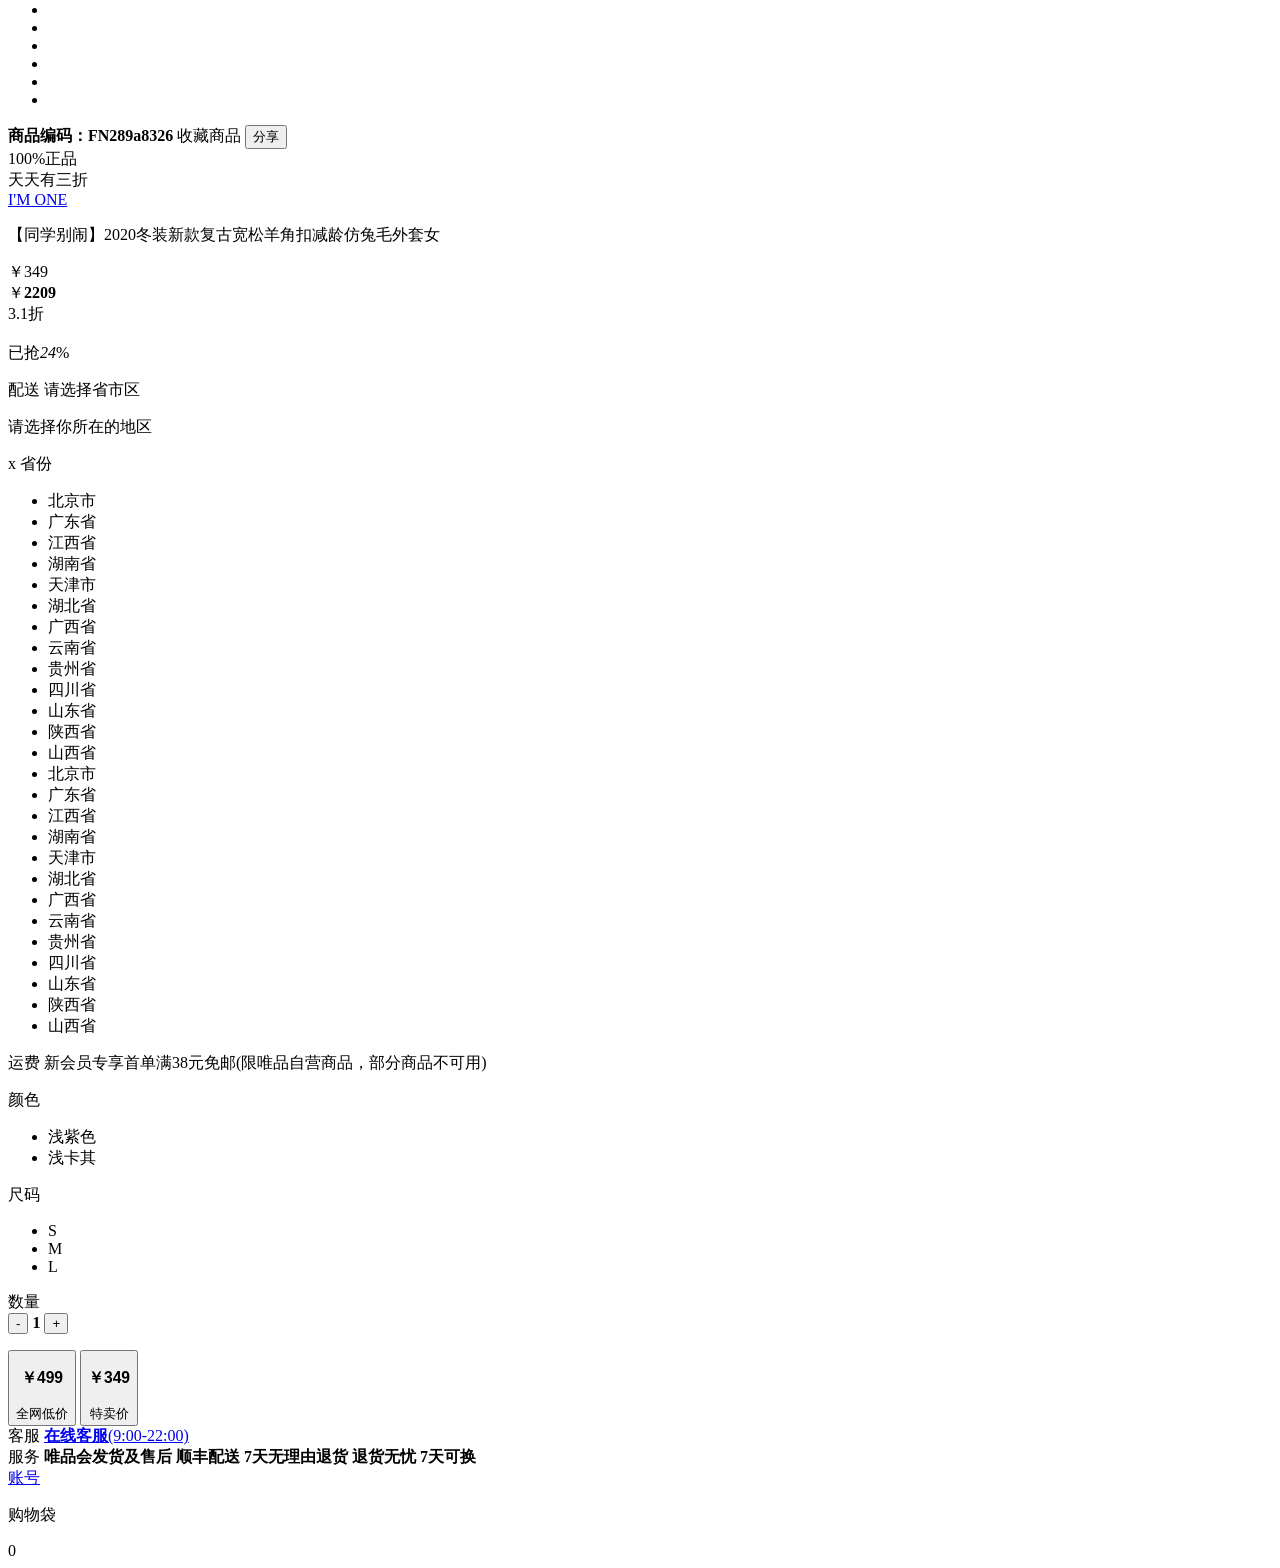
==== commit 597fc1b9: "详情页和购物车功能设计" ====
--- a/pages/details.html
+++ b/pages/details.html
@@ -168,9 +168,9 @@
         </div>
         <dl class="deliver">
           <span>配送</span>
-          <a href="#">请选择省市区
+          <a class="location">请选择省市区
             <i class="iconfont icon-arrow-down"></i>
-            <div class="area">
+            <div class="area area-aside">
               <p>请选择你所在的地区</p>
               <span class="close">x</span>
               <span class="province">省份
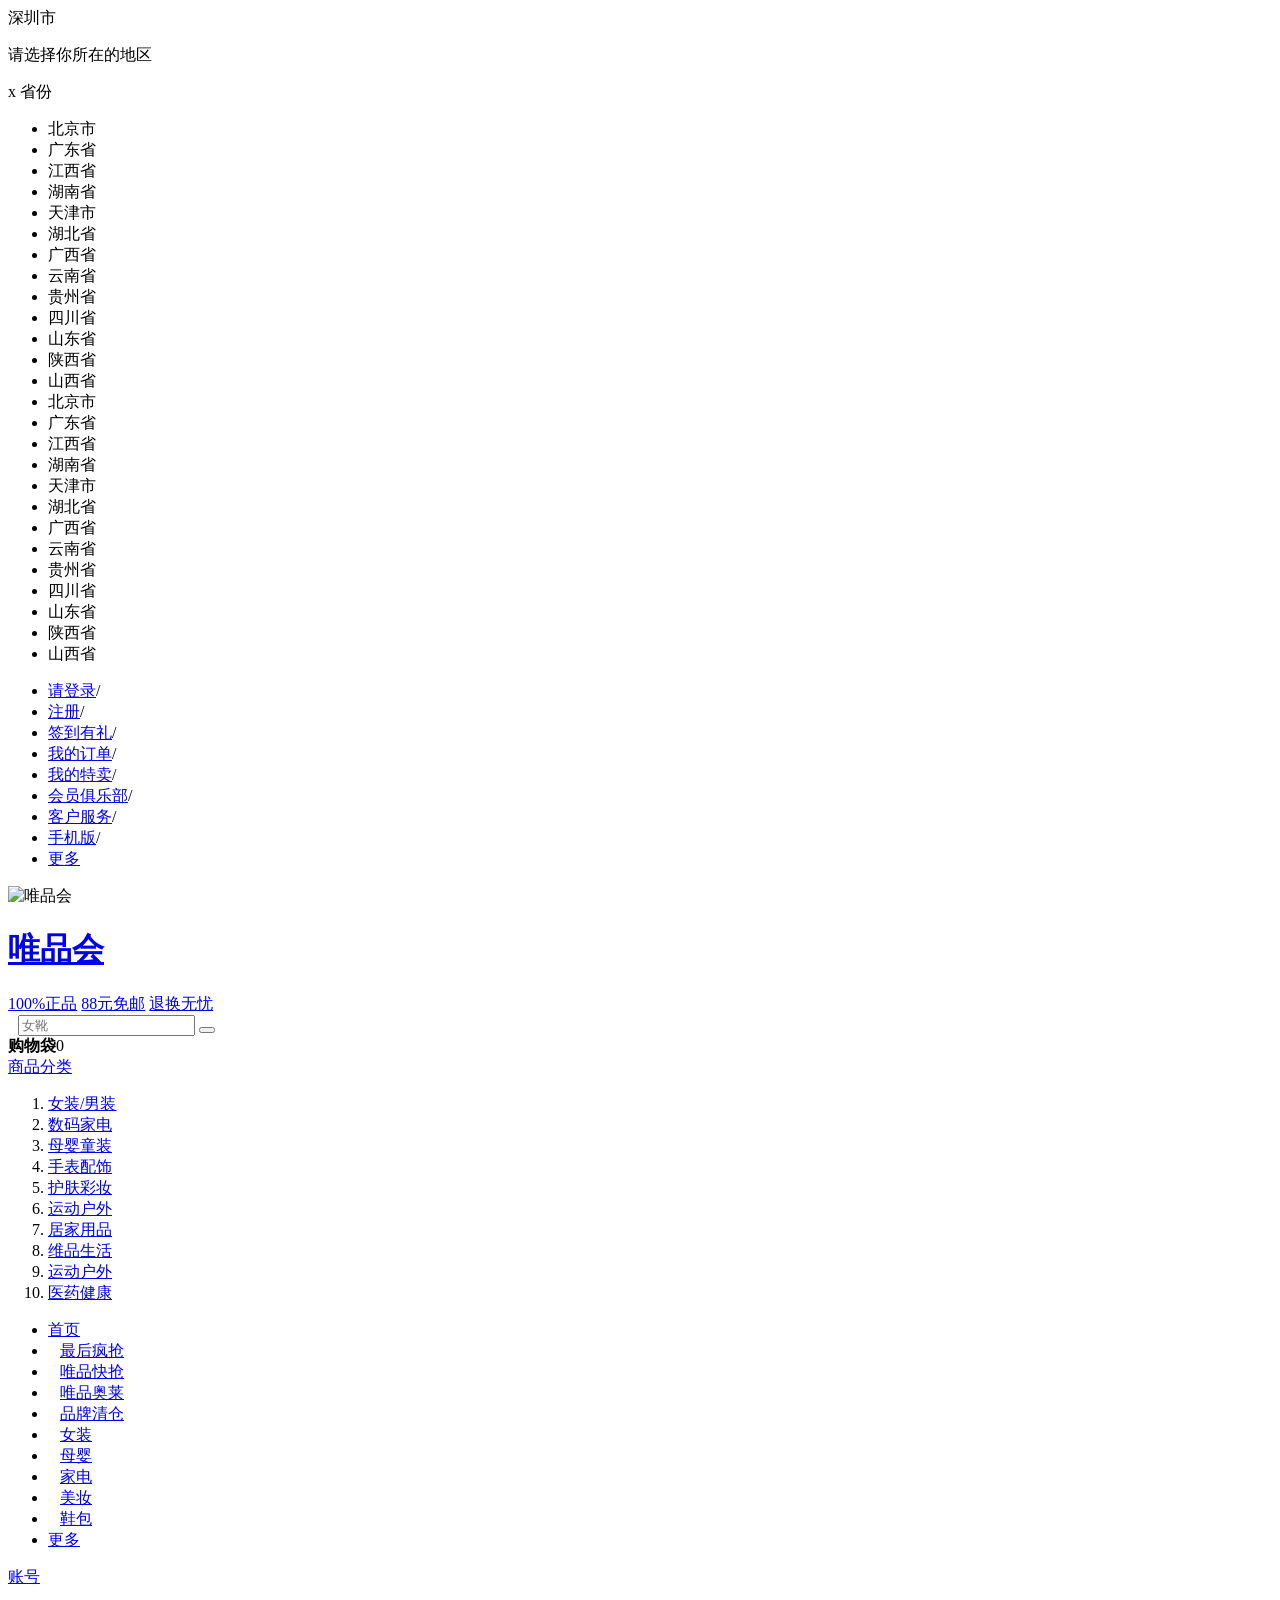
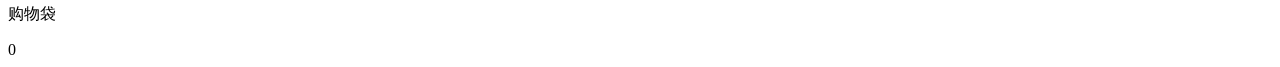
==== commit 0dc40c6d: "列表页衔接详情页数据完成" ====
--- a/pages/details.html
+++ b/pages/details.html
@@ -128,7 +128,7 @@
   <div class="detail-container detail-content">
     <div class="detail">
       <div class="detail-left">
-        <div><img src="img/showsmallgoods1.jpg" alt=""></div>
+        <!-- <div><img src="img/showsmallgoods1.jpg" alt="" class="bigimg"></div>
         <div class="imgplay">
           <ul>
             <li><img src="img/showsmallgoods1.jpg" alt=""></li>
@@ -147,10 +147,10 @@
         <div class="promise-box">
           <div><i class="iconfont icon-weipinhui"></i>100%正品</div>
           <div><i class="iconfont icon-weipinhui"></i>天天有三折</div>
-        </div>
+        </div> -->
       </div>
       <div class="detail-right">
-        <a href="#" class="store-name"> I'M ONE</a>
+        <!-- <a href="#" class="store-name"> I'M ONE</a>
         <p class="goods-details">【同学别闹】2020冬装新款复古宽松羊角扣减龄仿兔毛外套女</p>
         <div class="price-wrap">
           <div class="price-box">
@@ -168,7 +168,8 @@
         </div>
         <dl class="deliver">
           <span>配送</span>
-          <a class="location">请选择省市区
+          <a class="location">
+            <b>请选择省市区</b>
             <i class="iconfont icon-arrow-down"></i>
             <div class="area area-aside">
               <p>请选择你所在的地区</p>
@@ -256,7 +257,7 @@
             <b><i class="iconfont icon-weipinhui"></i>退货无忧</b>
             <b><i class="iconfont icon-weipinhui"></i>7天可换</b>
           </div>
-        </div>
+        </div> -->
       </div>
     </div>
   </div>
@@ -282,6 +283,7 @@
   </div>
 
   <script src="js/jquery-3.5.1.js"></script>
+  <script src="js/public.js"></script>
   <script src="js/footerhtml.js"></script>
   <script src="js/details.js"></script>
   <script src="js/toshopbag.js"></script>
